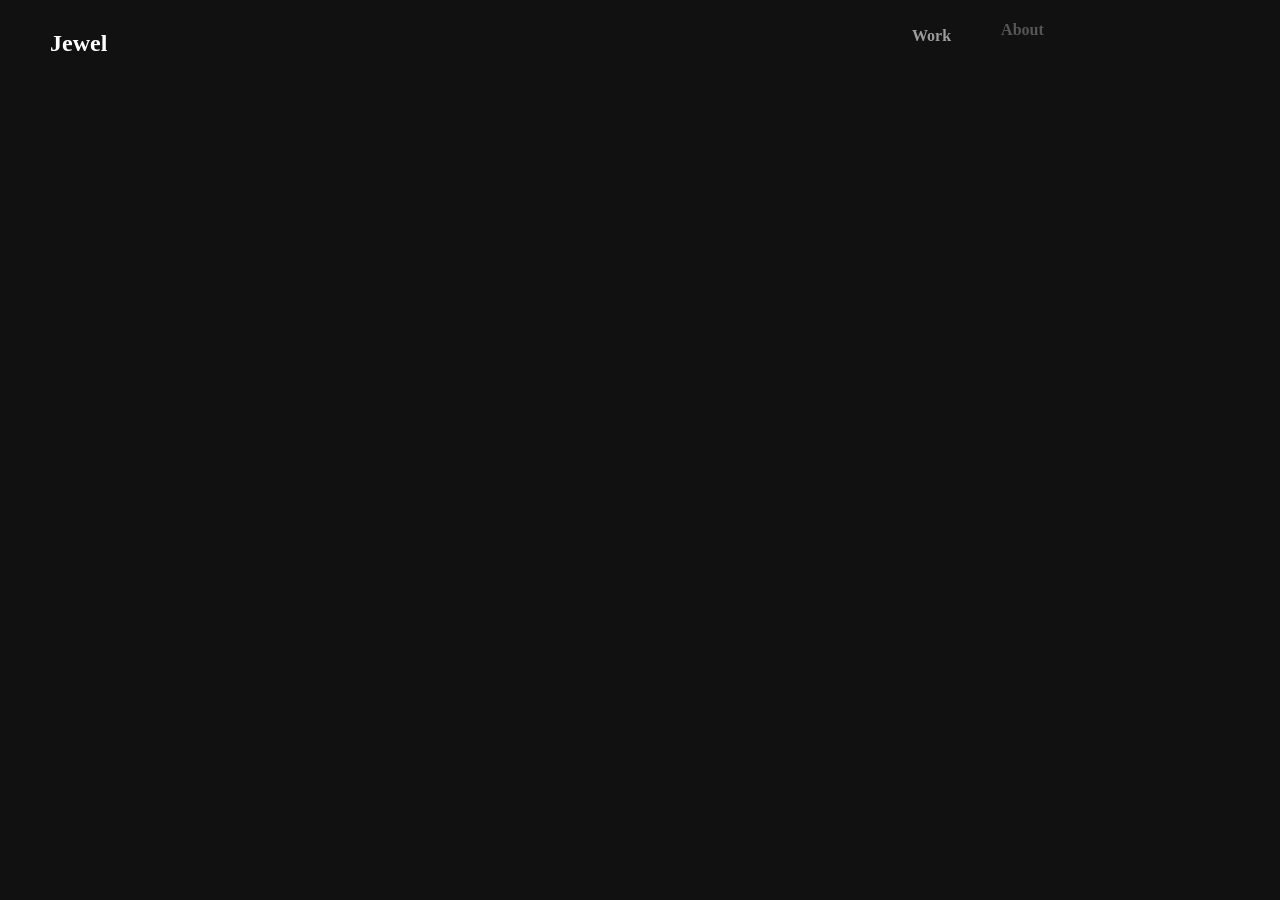
==== index.html @ 87a0c855 "GSAP timeline done" ====
<!DOCTYPE html>
<html lang="en">
<head>
    <meta charset="UTF-8">
    <meta name="viewport" content="width=device-width, initial-scale=1.0">
    <title>Document</title>
    <link rel="stylesheet" href="style.css">
</head>
<body>
        <div class="navbar">
            <h2 class="h">Jewel</h2>
            <div class="btn">
                <h4>Work</h4>
                <h4>About</h4>
                <h4>Courses</h4>
                <h4>Blog</h4>
            </div>
        </div>
         <h1>Sheryians Coding school</h1>

    <!-- <h1>Hello I am H1</h1>
    <h1>Hello I am also H1</h1>
    <h1>Hello I am H1</h1> -->
    <!-- <div class="bigbox">

        <div id="box1"></div>
        <div id="box1"></div>
        <div id="box1"></div>
        <div id="box1"></div>
        <div id="box1"></div>
        <div id="box1"></div>
    </div> -->
        <script src="https://cdnjs.cloudflare.com/ajax/libs/gsap/3.13.0/gsap.min.js" integrity="sha512-NcZdtrT77bJr4STcmsGAESr06BYGE8woZdSdEgqnpyqac7sugNO+Tr4bGwGF3MsnEkGKhU2KL2xh6Ec+BqsaHA==" crossorigin="anonymous" referrerpolicy="no-referrer"></script>
    <script src="script.js"></script>
</body>
</html>
---- style.css ----
*{
    margin:0;
    padding:0;
    box-sizing: border-box;
    font-family: gilroy;
    color: #fff;
}

html,body{
    height: 100%;
    width: 100%;
}

body{
   background-color: #111;
}

.navbar{
    /* background-color: red; */
    padding: 30px 50px;
    display: flex;
    align-items: center;
    justify-content: space-between;
}
.btn {
    display: flex;
    gap: 50px;
}
h1{
    position: absolute;
    top: 50%;
    left: 50%;
    transform: translate(-50%,50%);
    font-size: 80px;
    white-space: nowrap;
/* text-align: center; */
/* align-items: center; */
/* justify-content: center; */
/* align-content: center; */
}


#box1,#box2,#box3,#box4,#box5,#box6{
    margin: 20px;
    height: 300px;
    width: 300px;
    background-color: crimson;
}
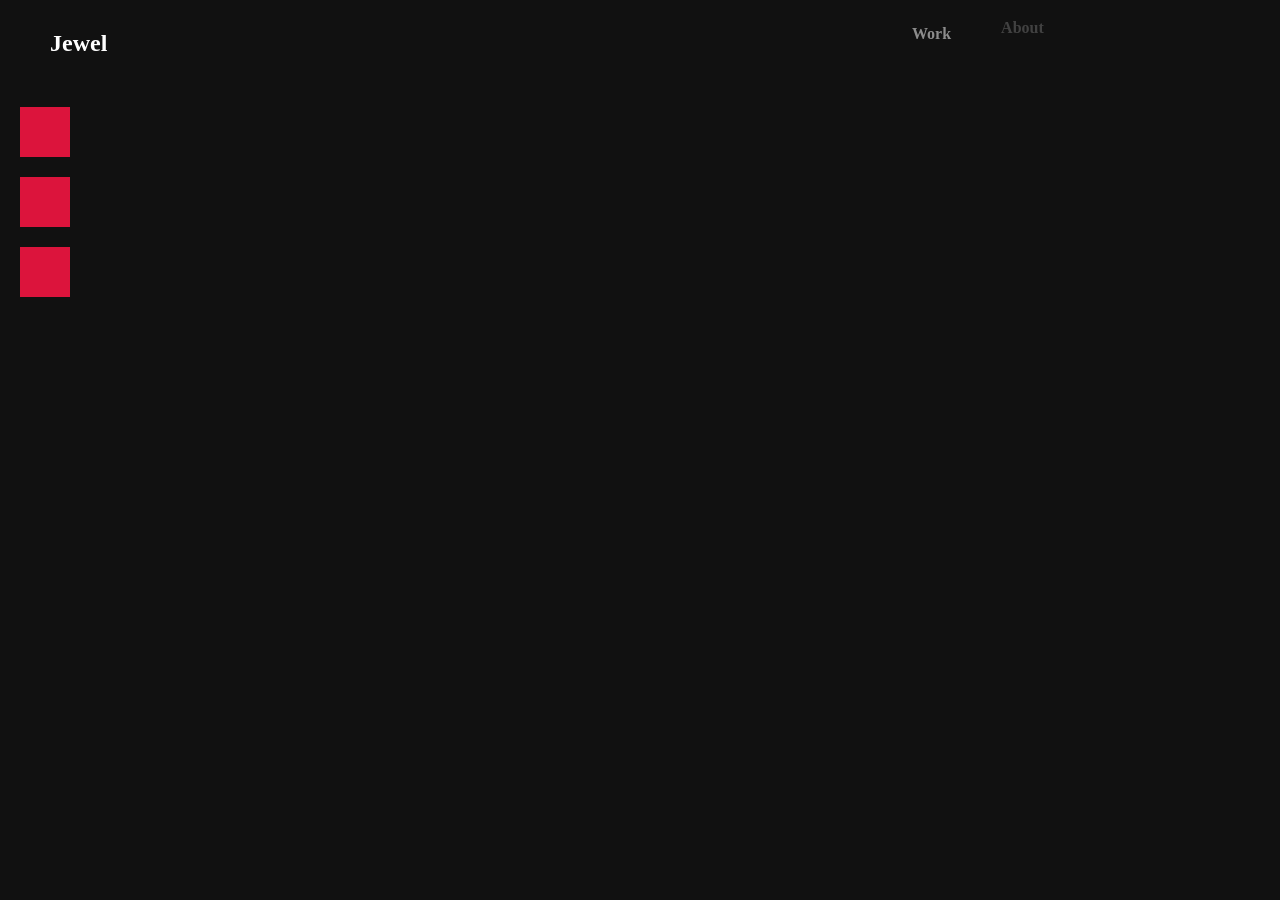
==== commit 8860df26: "final test" ====
--- a/index.html
+++ b/index.html
@@ -21,15 +21,15 @@
     <!-- <h1>Hello I am H1</h1>
     <h1>Hello I am also H1</h1>
     <h1>Hello I am H1</h1> -->
-    <!-- <div class="bigbox">
+    <div class="bigbox">
 
         <div id="box1"></div>
         <div id="box1"></div>
         <div id="box1"></div>
+        <!-- <div id="box1"></div>
         <div id="box1"></div>
-        <div id="box1"></div>
-        <div id="box1"></div>
-    </div> -->
+        <div id="box1"></div> -->
+    </div>
         <script src="https://cdnjs.cloudflare.com/ajax/libs/gsap/3.13.0/gsap.min.js" integrity="sha512-NcZdtrT77bJr4STcmsGAESr06BYGE8woZdSdEgqnpyqac7sugNO+Tr4bGwGF3MsnEkGKhU2KL2xh6Ec+BqsaHA==" crossorigin="anonymous" referrerpolicy="no-referrer"></script>
     <script src="script.js"></script>
 </body>
--- a/style.css
+++ b/style.css
@@ -42,7 +42,7 @@
 
 #box1,#box2,#box3,#box4,#box5,#box6{
     margin: 20px;
-    height: 300px;
-    width: 300px;
+    height:50px;
+    width: 50px;
     background-color: crimson;
 }
